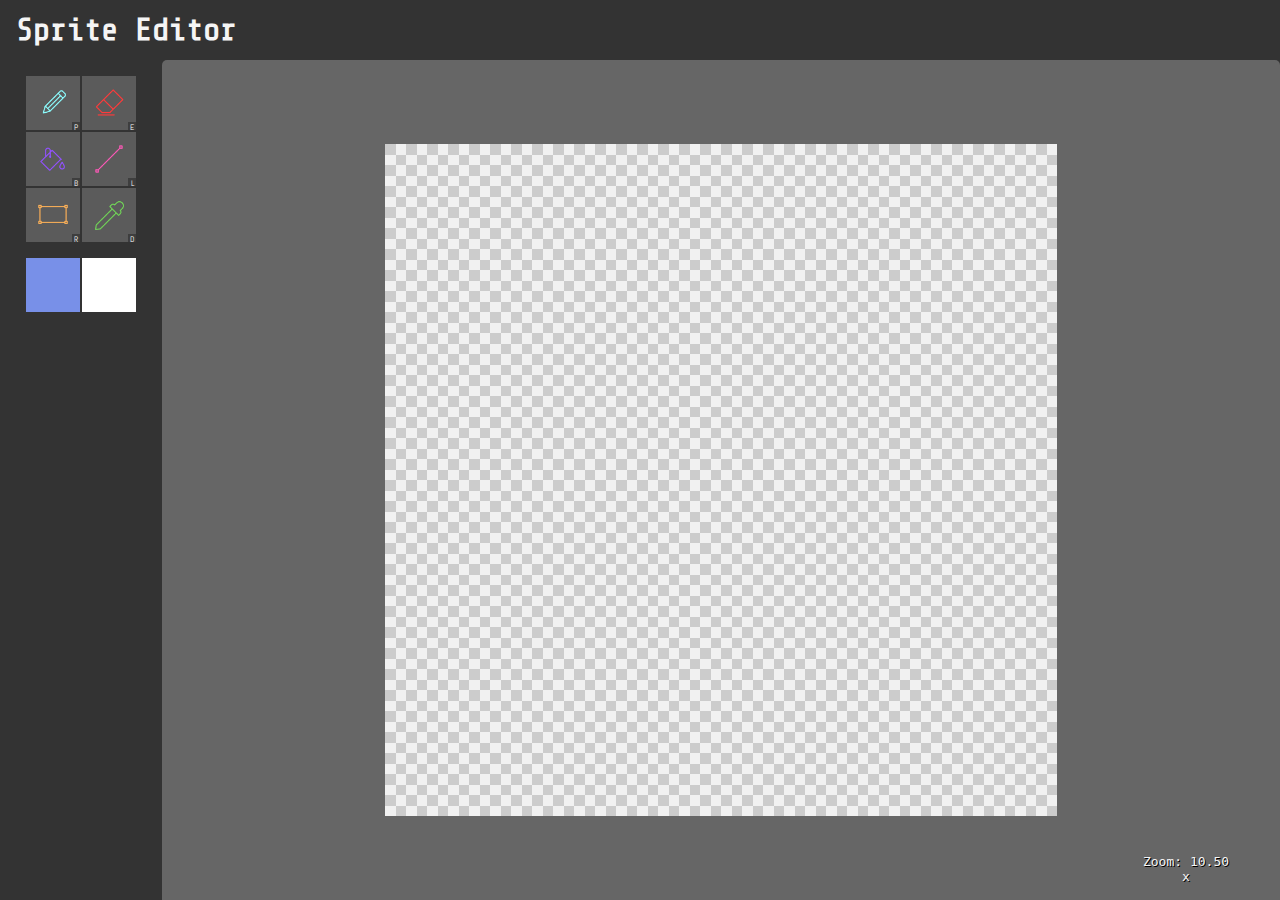
==== simple-editor.html @ 607c7c38 "Adds simple-editor.html with only basic tools" ====
<!DOCTYPE html>
<html lang="en">
<head>
  <!-- Just a simple graphics editor, without anything related to the generative models -->
  <!-- The idea is to use this simple editor to test the basic image editing tools -->
  <meta charset="UTF-8">
  <meta http-equiv="X-UA-Compatible" content="IE=edge">
  <meta name="viewport" content="width=device-width, initial-scale=1.0">
  <title>Sprite Editor - Pixel Sides</title>
  <link rel="stylesheet" href="layout.css">
  <link rel="stylesheet" href="design.css">
</head>
<body>
  <main>
    <header id="page-header">
      <h1>Sprite Editor</h1>
    </header>
    <section id="tools-section">
      <ul id="tools" class="tool-list">
        <li id="pencil-tool">Pencil</li>
        <li id="eraser-tool">Eraser</li>
        <li id="bucket-tool">Bucket</li>
        <li id="line-tool">Line</li>
        <li id="rectangle-tool">Rectangle</li>
        <li id="eye-dropper-tool">Eye dropper</li>
      </ul>
      <ul id="colors" class="tool-list">
        <li id="primary-color" class="swatch">
          <input type="color" value="#ffffff">
        </li>
        <li id="secondary-color" class="swatch">
          <input type="color" value="#000000">
        </li>
      </ul>
      <ul id="pallete" class="swatch-list">
        <li></li>
        <li></li>
        <li></li>
        <li></li>
        <li></li>
        <li></li>
        <li></li>
        <li></li>
      </ul>
    </section>
    <section id="options-section"></section>
    <section id="main-canvas-section">
      <canvas id="main-canvas" class="checkerboard-background"></canvas>
      <aside id="mouse-stats">
        <div>
          Zoom: <span id="zoom"></span>
        </div>
        <div>
          <span id="x-mouse"></span> x
          <span id="y-mouse"></span>
        </div>
      </aside>
    </section>
    <!-- The multi-canvas plugin would put the extra canvases here -->
    <!-- <section id="colateral-section">
    </section> -->
  </main>
  <script type="module">
    import { Editor } from './js/editor.js'
    import { Pencil, Bucket, Eraser, Line, Rectangle, EyeDropper, ColorPicker, CanvasPaster } from './js/tools.js'
    
    const containerEl = document.querySelector('#main-canvas-section')
    const canvasEl = document.querySelector('#main-canvas')
    const tools = [
      new Pencil(document.querySelectorAll('#pencil-tool')),
      new Bucket(document.querySelectorAll('#bucket-tool')),
      new Eraser(document.querySelectorAll('#eraser-tool')),
      new Line(document.querySelectorAll('#line-tool')),
      new Rectangle(document.querySelectorAll('#rectangle-tool')),
      new EyeDropper(document.querySelectorAll('#eye-dropper-tool')),
      new ColorPicker('Primary Color', document.querySelectorAll('#primary-color'), '#7890e8'),
      new ColorPicker('Secondary Color', document.querySelectorAll('#secondary-color'), '#ffffff'),
      new CanvasPaster()
    ]
    const canvasSize = [64, 64]

    const editor = new Editor(
      containerEl, canvasEl, tools, canvasSize
    )
  </script>
</body>
</html>
---- layout.css ----
:root {
  --tool-button-size: 54px;
  --header-height: 60px;
  --gap: 2px;
}

body {
  margin: 0;
}

main {
  height: 100vh;
  display: grid;
  grid-template-columns: auto 1fr auto;
  grid-template-rows: var(--header-height) auto 1fr;
}

#page-header {
  grid-row: 1 / 2;
  grid-column: 1 / 4;
}

#tools-section {
  grid-row: 2 / 3;
  grid-column: 1 / 2;
}

#main-canvas-section {
  grid-row: 2 / 4;
  grid-column: 2 / 3;
}

#colateral-section {
  grid-row: 2 / 4;
  grid-column: 3 / 4;
}

#options-section {
  grid-row: 3 / 4;
  grid-column: 1 / 2;
}

#main-canvas-section {
  display: flex;
  justify-content: center;
  align-items: center;
  position: relative;
  overflow: hidden;
}

.tool-list {
  padding-left: 0;
  list-style-type: none;
  max-width: calc(3 * var(--tool-button-size));
  display: flex;
  flex-wrap: wrap;
  gap: var(--gap);
  justify-content: center;
}

.tool-list>li {
  width: var(--tool-button-size);
  height: var(--tool-button-size);
}

.swatch-list {
  padding-left: 0;
  list-style-type: none;
}

#mouse-stats {
  position: absolute;
  right: 1rem;
  bottom: 1rem;
  font-family: monospace;
  display: inline-block;
  min-width: 12em;
  text-align: center;
}
---- design.css ----
@import url('https://fonts.googleapis.com/css2?family=Abel&family=Share+Tech+Mono&display=swap');
:root {
  --highlight-fg-color: cornflowerblue;
  --highlight-fg-color-dark: #01215d;
  --primary-text-color: whitesmoke;
  --primary-bg-color: #333;
  --secondary-bg-color: #666;
  --sans-font: "Abel", sans-serif;
  --mono-font: "Share Tech Mono", monospace;
  --tool-button-bg-color: #fff3;
  --checker-color-1: #f1f1f1;
  --checker-color-2: #cccccc;
  --active-tool-border-width: 3px;
}

* {
  user-select: none;
}

body {
  background-color: var(--primary-bg-color);
  font-family: var(--sans-font);
  color: var(--primary-text-color)
}

h1, h2, h3, h4, h5, h6 {
  font-family: var(--mono-font);
  margin: 0;
}

.tool-list>li {
  background-color: var(--tool-button-bg-color);
  position: relative;
}

#page-header {
  padding: 0.75em 1em;
}

#main-canvas-section {
  background-color: var(--secondary-bg-color);
  border-radius: 5px 5px 0 0;
}

.checkerboard-background, #main-canvas {
  background-image: url(img/fake.png);
  background-size: calc(var(--other-canvas-size) / 10) calc(var(--other-canvas-size) / 10);
  image-rendering: pixelated;
  background-position: center;
}

#colors input {
  position: absolute;
  inset: 0;
  width: 100%;
  height: 100%;
  opacity: 0;
}

.active-tool::before {
  content: "";
  display: block;
  position: absolute;
  inset: 0;
  border: var(--active-tool-border-width) solid var(--highlight-fg-color);
}

#main-canvas {
  background-size: 2px 2px;
  transition: all 200ms ease;
  transform: scale(1);
}

#mouse-stats {
  text-shadow: 1px 1px #000;
}

.tool-list>li {
  text-indent: -1000em;
  background-size: contain;
  position: relative;
}

#tools>li::after {
  content: attr(data-shortcut);
  display: block;
  font-size: 8px;
  color: white;
  position: absolute;
  right: 0;
  bottom: 0;
  width: 1em;
  height: 1em;
  z-index: 100;
  text-indent: initial;
  background-color: #0000004f;
  text-align: center;
  text-transform: uppercase;
  overflow: hidden;
}

#tools>li.active-tool::after {
  transform: translate(calc(-1 * var(--active-tool-border-width)), calc(-1 * var(--active-tool-border-width)));
}

#pencil-tool {
  background-image: url(img/pencil.png);
}

#eraser-tool {
  background-image: url(img/eraser.png);
}

#bucket-tool {
  background-image: url(img/bucket.png);
}

#line-tool {
  background-image: url(img/line.png);
}

#rectangle-tool {
  background-image: url(img/rectangle.png);
}

#eye-dropper-tool {
  background-image: url(img/eye-dropper.png);
}
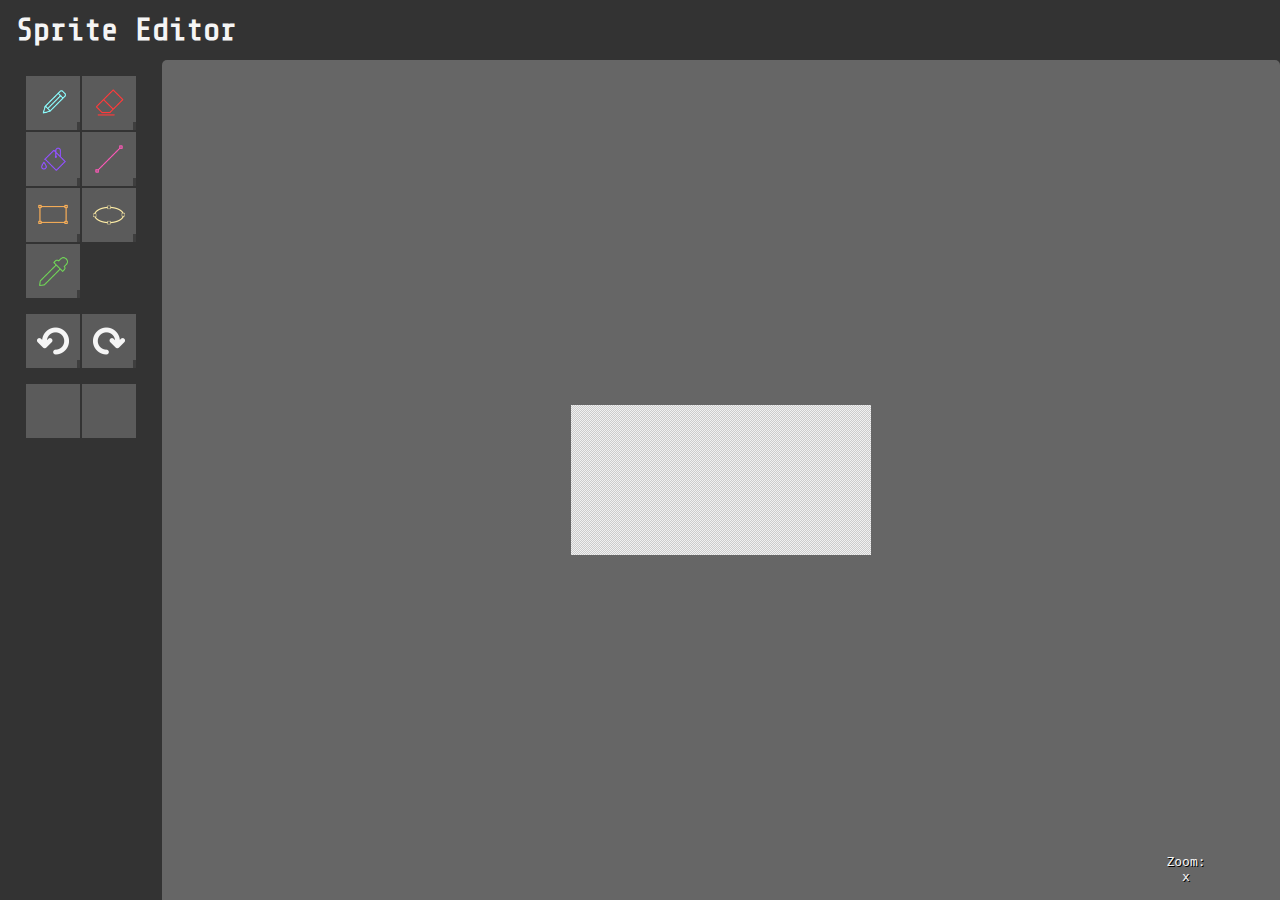
==== commit f37a41fc: "Updates HTML and CSS code according to the new tools developed" ====
--- a/simple-editor.html
+++ b/simple-editor.html
@@ -15,14 +15,20 @@
     <header id="page-header">
       <h1>Sprite Editor</h1>
     </header>
-    <section id="tools-section">
+    <section id="tools-section" class = "selectable">
       <ul id="tools" class="tool-list">
         <li id="pencil-tool">Pencil</li>
         <li id="eraser-tool">Eraser</li>
         <li id="bucket-tool">Bucket</li>
         <li id="line-tool">Line</li>
         <li id="rectangle-tool">Rectangle</li>
+        <li id="ellipse-tool">Ellipse</li>
         <li id="eye-dropper-tool">Eye dropper</li>
+        <li id="tool-placeholder"></li>
+      </ul>
+      <ul id="undo-redo-tools" class="tool-list">
+        <li id="undo-tool">Undo</li>
+        <li id="redo-tool">Redo</li>
       </ul>
       <ul id="colors" class="tool-list">
         <li id="primary-color" class="swatch">
@@ -32,18 +38,12 @@
           <input type="color" value="#000000">
         </li>
       </ul>
-      <ul id="pallete" class="swatch-list">
-        <li></li>
-        <li></li>
-        <li></li>
-        <li></li>
-        <li></li>
-        <li></li>
-        <li></li>
-        <li></li>
-      </ul>
     </section>
     <section id="options-section"></section>
+    <section id="swatch-list-section" class="selectable">
+      <div>
+      </div>
+    </section>
     <section id="main-canvas-section">
       <canvas id="main-canvas" class="checkerboard-background"></canvas>
       <aside id="mouse-stats">
@@ -62,7 +62,7 @@
   </main>
   <script type="module">
     import { Editor } from './js/editor.js'
-    import { Pencil, Bucket, Eraser, Line, Rectangle, EyeDropper, ColorPicker, CanvasPaster } from './js/tools.js'
+    import { Pencil, Bucket, Eraser, Line, Rectangle, Ellipse, EyeDropper, ColorPicker, CanvasPaster, Undo, Redo } from './js/tools.js'
     
     const containerEl = document.querySelector('#main-canvas-section')
     const canvasEl = document.querySelector('#main-canvas')
@@ -72,9 +72,12 @@
       new Eraser(document.querySelectorAll('#eraser-tool')),
       new Line(document.querySelectorAll('#line-tool')),
       new Rectangle(document.querySelectorAll('#rectangle-tool')),
+      new Ellipse(document.querySelectorAll('#ellipse-tool')),
       new EyeDropper(document.querySelectorAll('#eye-dropper-tool')),
       new ColorPicker('Primary Color', document.querySelectorAll('#primary-color'), '#7890e8'),
       new ColorPicker('Secondary Color', document.querySelectorAll('#secondary-color'), '#ffffff'),
+      new Undo(document.querySelectorAll('#undo-tool')),
+      new Redo(document.querySelectorAll('#redo-tool')),
       new CanvasPaster()
     ]
     const canvasSize = [64, 64]
--- a/layout.css
+++ b/layout.css
@@ -2,6 +2,7 @@
   --tool-button-size: 54px;
   --header-height: 60px;
   --gap: 2px;
+  --color-palette-item: 14px;
 }
 
 body {
@@ -12,7 +13,7 @@
   height: 100vh;
   display: grid;
   grid-template-columns: auto 1fr auto;
-  grid-template-rows: var(--header-height) auto 1fr;
+  grid-template-rows: var(--header-height) auto 1fr 1fr;
 }
 
 #page-header {
@@ -26,18 +27,49 @@
 }
 
 #main-canvas-section {
-  grid-row: 2 / 4;
+  grid-row: 2 / 5;
   grid-column: 2 / 3;
 }
 
 #colateral-section {
-  grid-row: 2 / 4;
+  grid-row: 2 / 5;
   grid-column: 3 / 4;
 }
 
 #options-section {
   grid-row: 3 / 4;
   grid-column: 1 / 2;
+}
+
+#swatch-list-section {
+  grid-row: 4 / 4;
+  grid-column: 1 / 2;
+  align-content: flex-end;
+}
+
+#swatch-list-section>div {
+  max-width: calc(3* var(--tool-button-size));
+  position: relative;
+  overflow-wrap: break-word;
+  box-sizing: border-box;
+  padding: 14%;
+  padding-top: 5%;
+  padding-bottom: 5%;
+  overflow-y: auto;
+  height: calc(2* var(--tool-button-size));
+  margin-bottom: 5%;
+  display: flex;
+  flex-wrap: wrap;
+  gap: var(--gap);
+  align-content: center;
+  overflow: visible;
+}
+
+.color-palette-item {
+  width: var(--color-palette-item);
+  height: var(--color-palette-item);
+  position: relative;
+  overflow: visible;
 }
 
 #main-canvas-section {
@@ -68,6 +100,12 @@
   list-style-type: none;
 }
 
+#tool-placeholder {
+  width: var(--tool-button-size);
+  height: var(--tool-button-size);
+  visibility: hidden;
+}
+
 #mouse-stats {
   position: absolute;
   right: 1rem;
--- a/design.css
+++ b/design.css
@@ -20,7 +20,32 @@
 body {
   background-color: var(--primary-bg-color);
   font-family: var(--sans-font);
-  color: var(--primary-text-color)
+  color: var(--primary-text-color);
+  cursor: url("/img/cursor-default.png"), auto
+}
+
+body.pencil-cursor {
+  cursor: url("/img/cursor-pencil.png") 0 16, auto;
+}
+
+body.line-cursor, body.rectangle-cursor, body.ellipse-cursor {
+  cursor: url("/img/cursor-crosshair-1.png") 8 8, auto;
+}
+
+body.bucket-cursor {
+  cursor: url("/img/cursor-bucket.png") 0 16, auto;
+}
+
+body.eye-dropper-cursor {
+  cursor: url("/img/cursor-eye-dropper.png") 0 16, auto;
+}
+
+body.eraser-cursor {
+  cursor: url("/img/cursor-eraser.png") 0 16, auto;
+}
+
+.selectable>ul>li, .selectable input, .selectable canvas, .selectable .color-palette-item {
+  cursor: url("/img/cursor-selection.png"), auto
 }
 
 h1, h2, h3, h4, h5, h6 {
@@ -28,7 +53,7 @@
   margin: 0;
 }
 
-.tool-list>li {
+.tool-list>li, .color-palette-item {
   background-color: var(--tool-button-bg-color);
   position: relative;
 }
@@ -81,7 +106,17 @@
   position: relative;
 }
 
-#tools>li::after {
+#undo-redo-tools>li, #ellipse-tool {
+  background-size: 60%;
+  background-repeat: no-repeat;
+  background-position: center;
+}
+
+#undo-redo-tools>li:active {
+  border: var(--active-tool-border-width) solid var(--highlight-fg-color);
+}
+
+#tools>li::after, #undo-redo-tools>li::after {
   content: attr(data-shortcut);
   display: block;
   font-size: 8px;
@@ -89,7 +124,9 @@
   position: absolute;
   right: 0;
   bottom: 0;
-  width: 1em;
+  width: max-content;
+  padding-left: 0.2em;
+  padding-right: 0.2em;
   height: 1em;
   z-index: 100;
   text-indent: initial;
@@ -99,7 +136,7 @@
   overflow: hidden;
 }
 
-#tools>li.active-tool::after {
+#tools>li.active-tool::after, #undo-redo-tools>li.active-tool::after {
   transform: translate(calc(-1 * var(--active-tool-border-width)), calc(-1 * var(--active-tool-border-width)));
 }
 
@@ -125,4 +162,47 @@
 
 #eye-dropper-tool {
   background-image: url(img/eye-dropper.png);
+}
+
+#undo-tool {
+  background-image: url(img/undo.png);
+}
+
+#redo-tool {
+  background-image: url(img/redo.png);
+}
+
+#ellipse-tool {
+  background-image: url(img/ellipse.png);
+}
+
+.color-palette-item .tooltip{
+  visibility: hidden;
+  width: max-content;
+  background-color: black;
+  text-align: center;
+  border-radius: 6px;
+  padding: 2px;
+  position: absolute;
+  display: inline-block;
+  bottom:175%;
+  z-index: 1;
+  font-size: 12px;
+  white-space: nowrap;
+  width: auto;
+}
+
+.color-palette-item:hover .tooltip{
+  visibility: visible;
+}
+
+.tooltip::after {
+  content: " ";
+  position: absolute;
+  top: 100%;
+  left: 8%;
+  margin-left: -5px;
+  border-width: 5px;
+  border-style: solid;
+  border-color: black transparent transparent transparent;
 }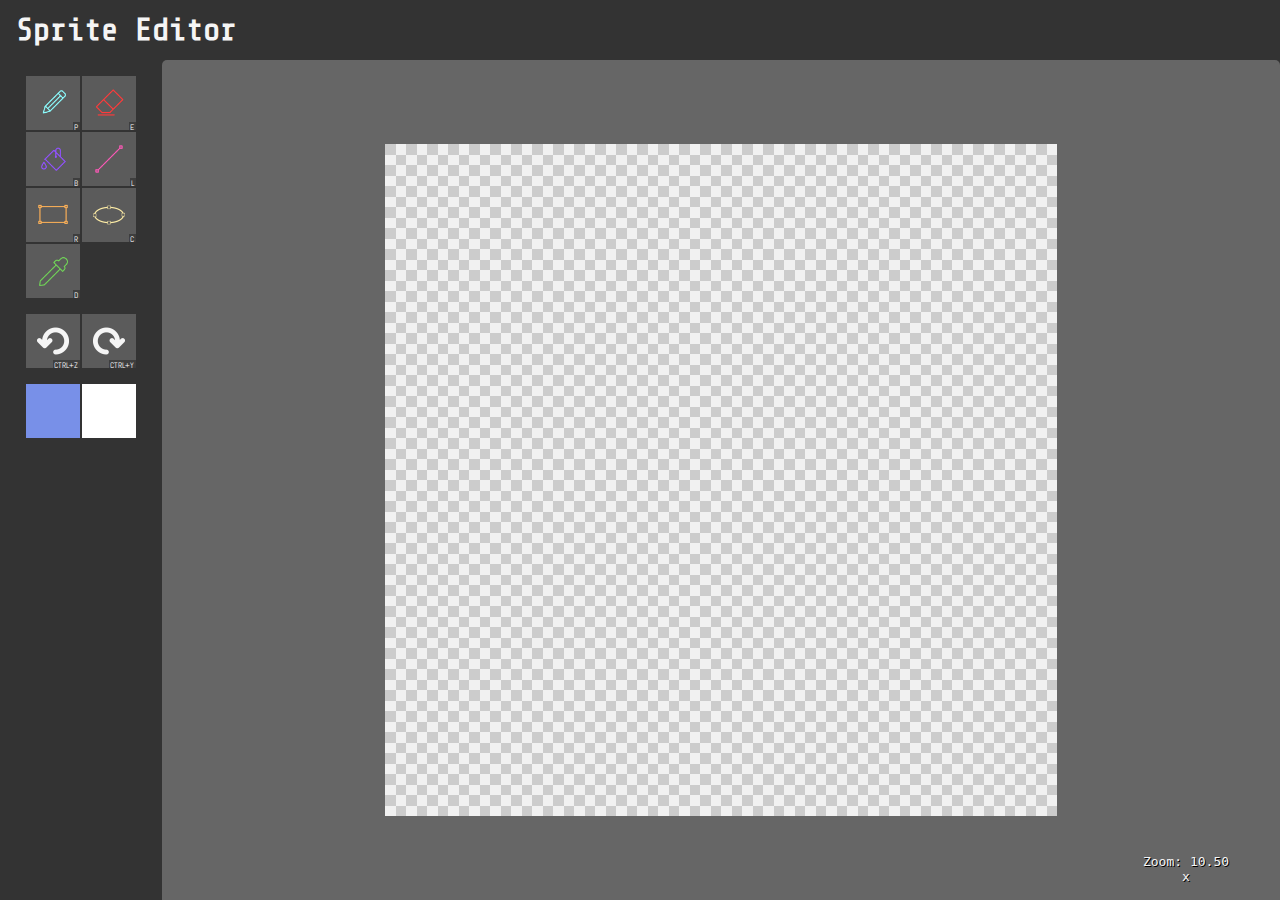
==== commit e4d39171: "Limits the height of the palette list, making the region scrollable..." ====
--- a/simple-editor.html
+++ b/simple-editor.html
@@ -60,6 +60,9 @@
     <!-- <section id="colateral-section">
     </section> -->
   </main>
+  <aside id="popupables">
+    <span class="palette-tooltip tooltip"></span>
+  </aside>
   <script type="module">
     import { Editor } from './js/editor.js'
     import { Pencil, Bucket, Eraser, Line, Rectangle, Ellipse, EyeDropper, ColorPicker, CanvasPaster, Undo, Redo } from './js/tools.js'
--- a/layout.css
+++ b/layout.css
@@ -3,6 +3,7 @@
   --header-height: 60px;
   --gap: 2px;
   --color-palette-item: 14px;
+  --max-toolbar-width: calc(3 * var(--tool-button-size));
 }
 
 body {
@@ -12,8 +13,8 @@
 main {
   height: 100vh;
   display: grid;
-  grid-template-columns: auto 1fr auto;
-  grid-template-rows: var(--header-height) auto 1fr 1fr;
+  grid-template-columns: var(--max-toolbar-width) 1fr auto;
+  grid-template-rows: var(--header-height) auto 1fr;
 }
 
 #page-header {
@@ -27,12 +28,12 @@
 }
 
 #main-canvas-section {
-  grid-row: 2 / 5;
+  grid-row: 2 / 4;
   grid-column: 2 / 3;
 }
 
 #colateral-section {
-  grid-row: 2 / 5;
+  grid-row: 2 / 4;
   grid-column: 3 / 4;
 }
 
@@ -42,26 +43,17 @@
 }
 
 #swatch-list-section {
-  grid-row: 4 / 4;
+  grid-row: 3 / 4;
   grid-column: 1 / 2;
-  align-content: flex-end;
+  overflow-y: auto;
+  scrollbar-width: none;
 }
 
 #swatch-list-section>div {
-  max-width: calc(3* var(--tool-button-size));
-  position: relative;
-  overflow-wrap: break-word;
-  box-sizing: border-box;
   padding: 14%;
-  padding-top: 5%;
-  padding-bottom: 5%;
-  overflow-y: auto;
-  height: calc(2* var(--tool-button-size));
-  margin-bottom: 5%;
   display: flex;
   flex-wrap: wrap;
   gap: var(--gap);
-  align-content: center;
   overflow: visible;
 }
 
@@ -83,7 +75,7 @@
 .tool-list {
   padding-left: 0;
   list-style-type: none;
-  max-width: calc(3 * var(--tool-button-size));
+  max-width: var(--max-toolbar-width);
   display: flex;
   flex-wrap: wrap;
   gap: var(--gap);
@@ -116,3 +108,16 @@
   text-align: center;
 }
 
+#popupables {
+  position: absolute;
+  inset: 0;
+  pointer-events: none;
+}
+
+.palette-tooltip {
+  position: fixed;
+  left: anchor(left);
+  bottom: calc(anchor(top) + 10px);
+  width: max-content;
+  visibility: hidden;
+}
--- a/design.css
+++ b/design.css
@@ -176,33 +176,22 @@
   background-image: url(img/ellipse.png);
 }
 
-.color-palette-item .tooltip{
-  visibility: hidden;
-  width: max-content;
+.palette-tooltip {
+  display: inline-block;
+  padding: 0.5em;
+  font-size: 0.6rem;
+  border-radius: 6px;
+  text-align: center;
+  white-space: nowrap;
   background-color: black;
-  text-align: center;
-  border-radius: 6px;
-  padding: 2px;
-  position: absolute;
-  display: inline-block;
-  bottom:175%;
-  z-index: 1;
-  font-size: 12px;
-  white-space: nowrap;
-  width: auto;
 }
 
-.color-palette-item:hover .tooltip{
-  visibility: visible;
-}
-
-.tooltip::after {
+.palette-tooltip::after {
   content: " ";
   position: absolute;
-  top: 100%;
-  left: 8%;
-  margin-left: -5px;
+  top: calc(100% - 1px);
+  left: 4%;
   border-width: 5px;
   border-style: solid;
   border-color: black transparent transparent transparent;
-}+}
